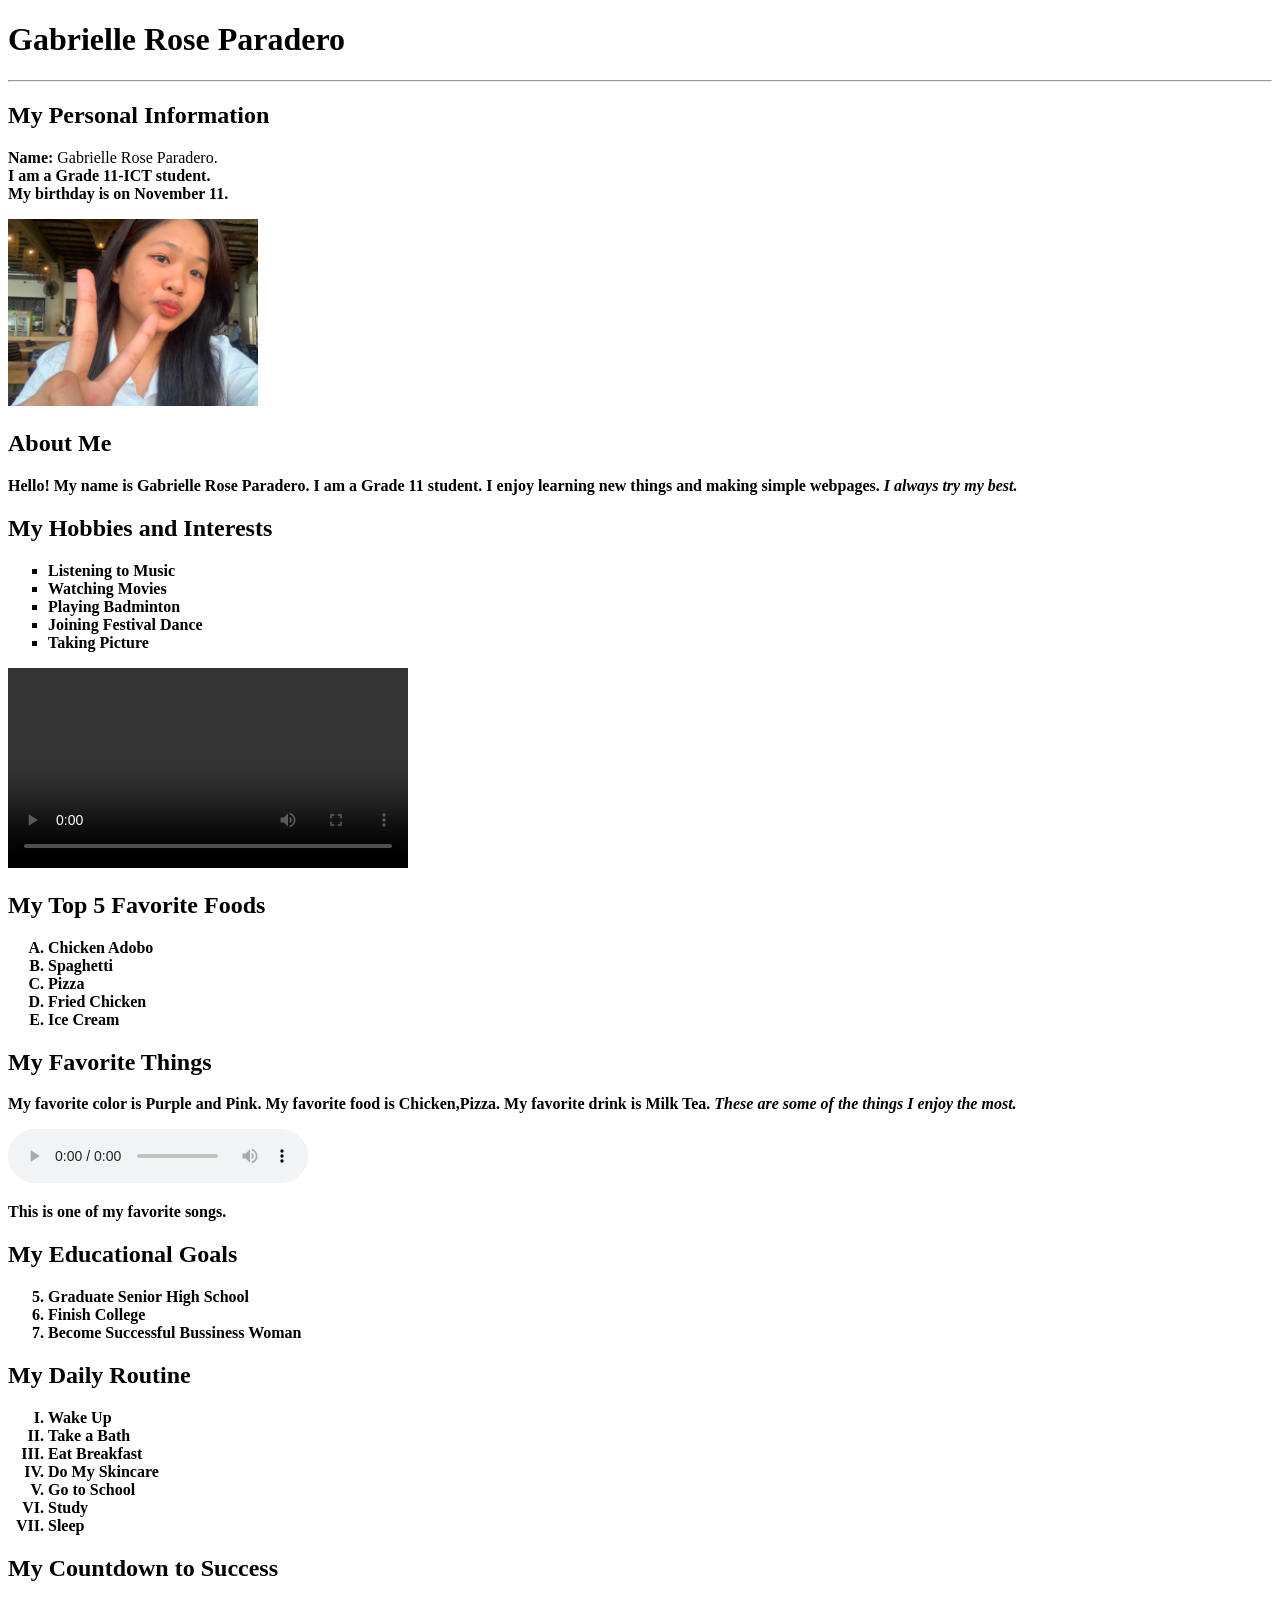
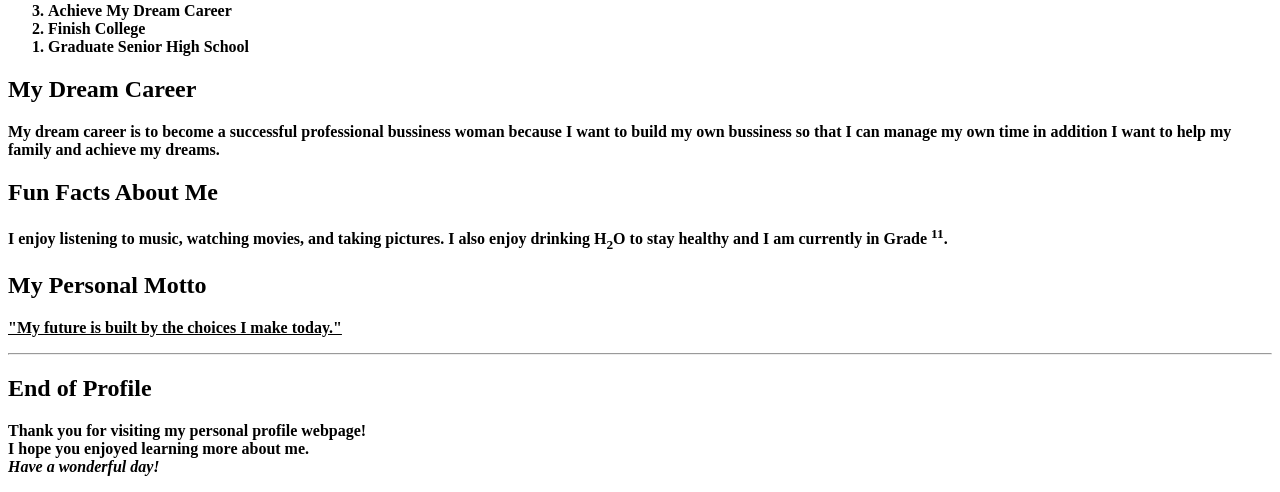
==== index.html @ d2788ed1 "Rename Paradero_Gabrielle_MultimediaProfile.html to index.html" ====
<!DOCTYPE html>
<html>
<head>
<title>My Personal Profile</title>
</head>

<body>

<h1>Gabrielle Rose Paradero</h1>

<hr>

<h2>My Personal Information</h2>

<p>
<b>Name:</b> Gabrielle Rose Paradero.<br>
<b>I am a Grade 11-ICT student.<br>
<b>My birthday is on November 11.</b><br>
</p>

<img src="profile.jpg" alt="My Profile Picture" width="250">

<h2>About Me</h2>

<p>
Hello! My name is <b>Gabrielle Rose Paradero</b>. I am a Grade 11 student. I enjoy learning new things and making simple webpages. <i>I always try my best.</i>
</p>

<h2>My Hobbies and Interests</h2>

<ul type="square">

<li>Listening to Music</li>

<li>Watching Movies</li>

<li>Playing Badminton</li>

<li>Joining Festival Dance</li>

<li>Taking Picture</li>

</ul>

<video width="400" controls>
    <source src="hobby.mp4" type="video/mp4">
</video>

<h2>My Top 5 Favorite Foods</h2>

<ol type="A">

<li>Chicken Adobo</li>

<li>Spaghetti</li>

<li>Pizza</li>

<li>Fried Chicken</li>

<li>Ice Cream</li>

</ol>

<h2>My Favorite Things</h2>

<p>
My favorite color is <b>Purple and Pink</b>. My favorite food is <b>Chicken,Pizza</b>. My favorite drink is <b>Milk Tea</b>. <i>These are some of the things I enjoy the most.</i>
</p>

<audio controls>
    <source src="favorite.mp3" type="audio/mpeg">
</audio>

<p>
This is one of my favorite songs.
</p>

<h2>My Educational Goals</h2>

<ol start="5">

<li>Graduate Senior High School</li>

<li>Finish College</li>

<li>Become Successful Bussiness Woman</li>

</ol>

<h2>My Daily Routine</h2>

<ol type="I">

<li>Wake Up</li>

<li>Take a Bath</li>

<li>Eat Breakfast</li>

<li>Do My Skincare</li>

<li>Go to School</li>

<li>Study</li>

<li>Sleep</li>

</ol>

<h2>My Countdown to Success</h2>

<ol reversed>

<li>Achieve My Dream Career</li>

<li>Finish College</li>

<li>Graduate Senior High School</li>

</ol>

<h2>My Dream Career</h2>

<p>
My dream career is to become a successful professional bussiness woman because I want to build my own bussiness so that I can manage my own time in addition I want to help my family and achieve my dreams.
</p>

<h2>Fun Facts About Me</h2>

<p>
I enjoy listening to music, watching movies, and taking pictures. I also enjoy drinking H<sub>2</sub>O to stay healthy and I am currently in Grade <sup>11</sup>.
</p>

<h2>My Personal Motto</h2>

<p>
<u>"My future is built by the choices I make today."</u>
</p>

</body>

<hr>

<h2>End of Profile</h2>

<p>
<b>Thank you for visiting my personal profile webpage!</b><br>
I hope you enjoyed learning more about me.<br>
<i>Have a wonderful day!</i>
</p>

</html>
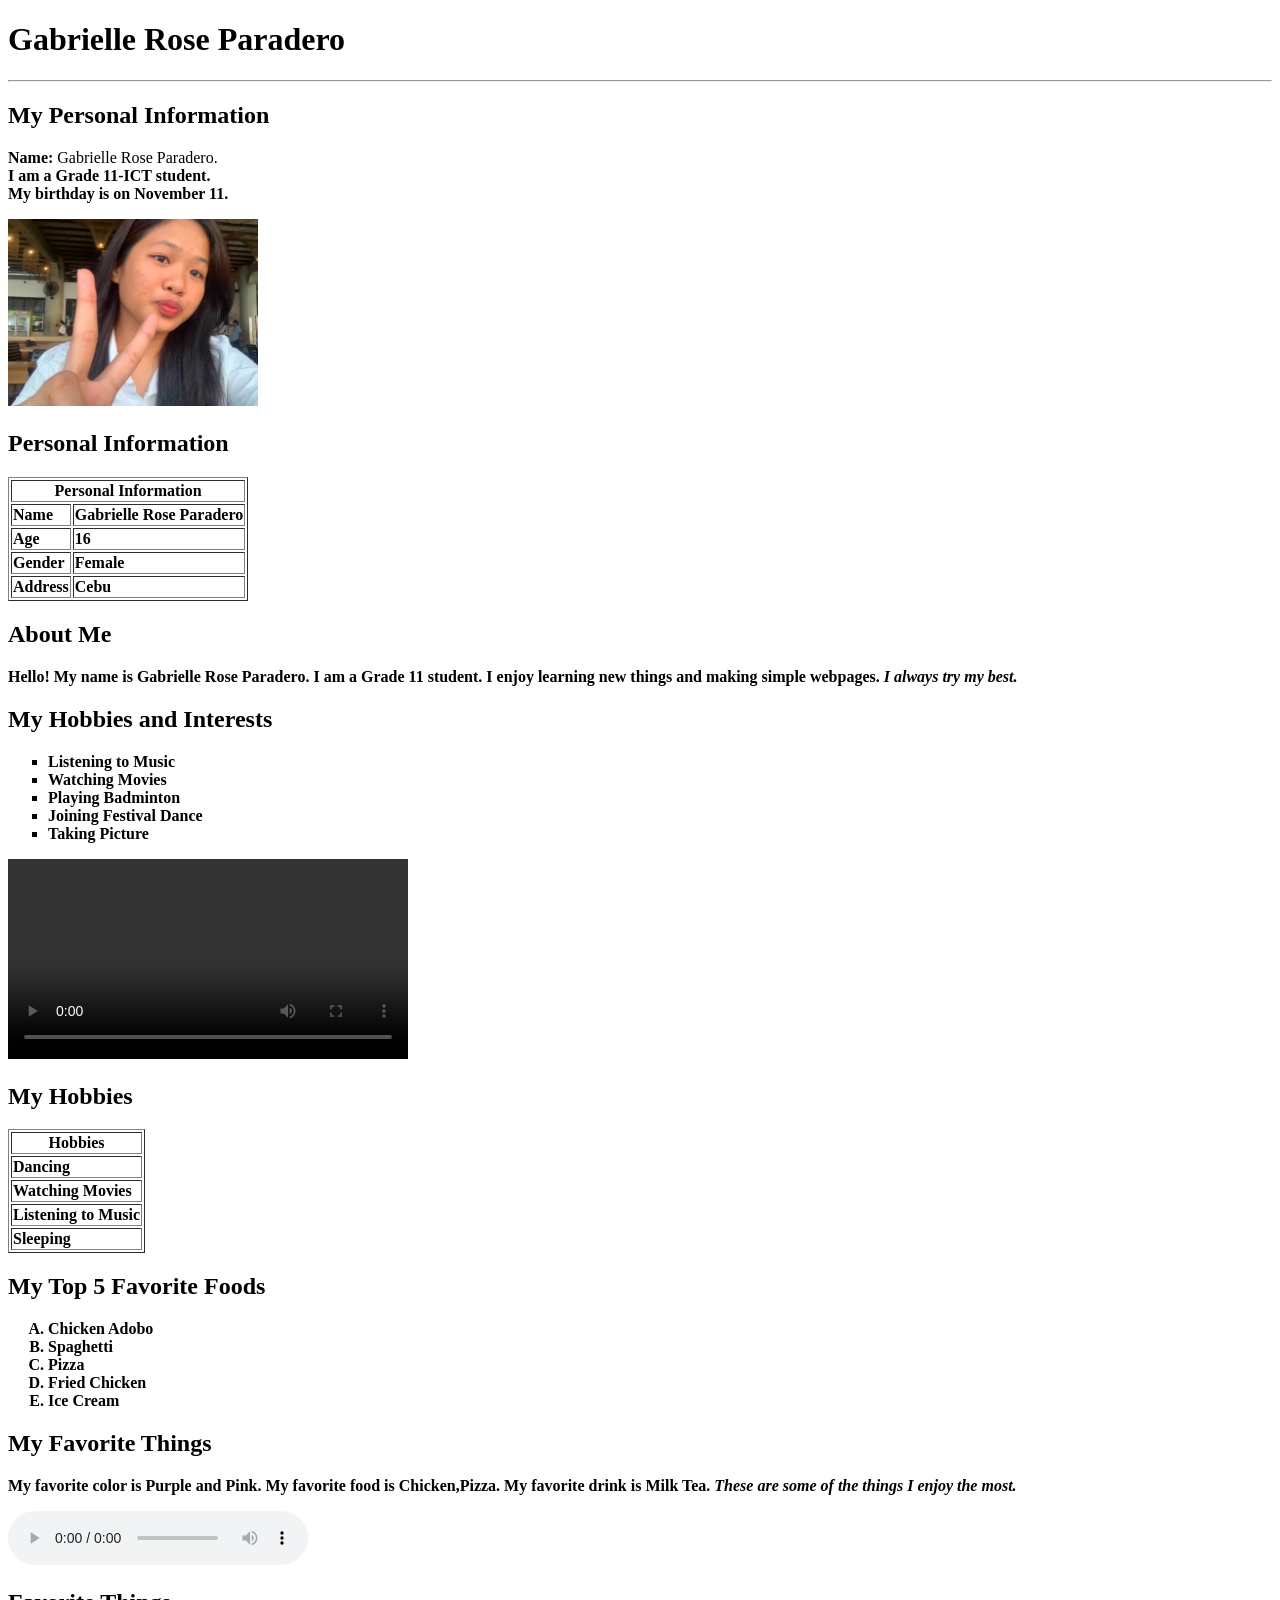
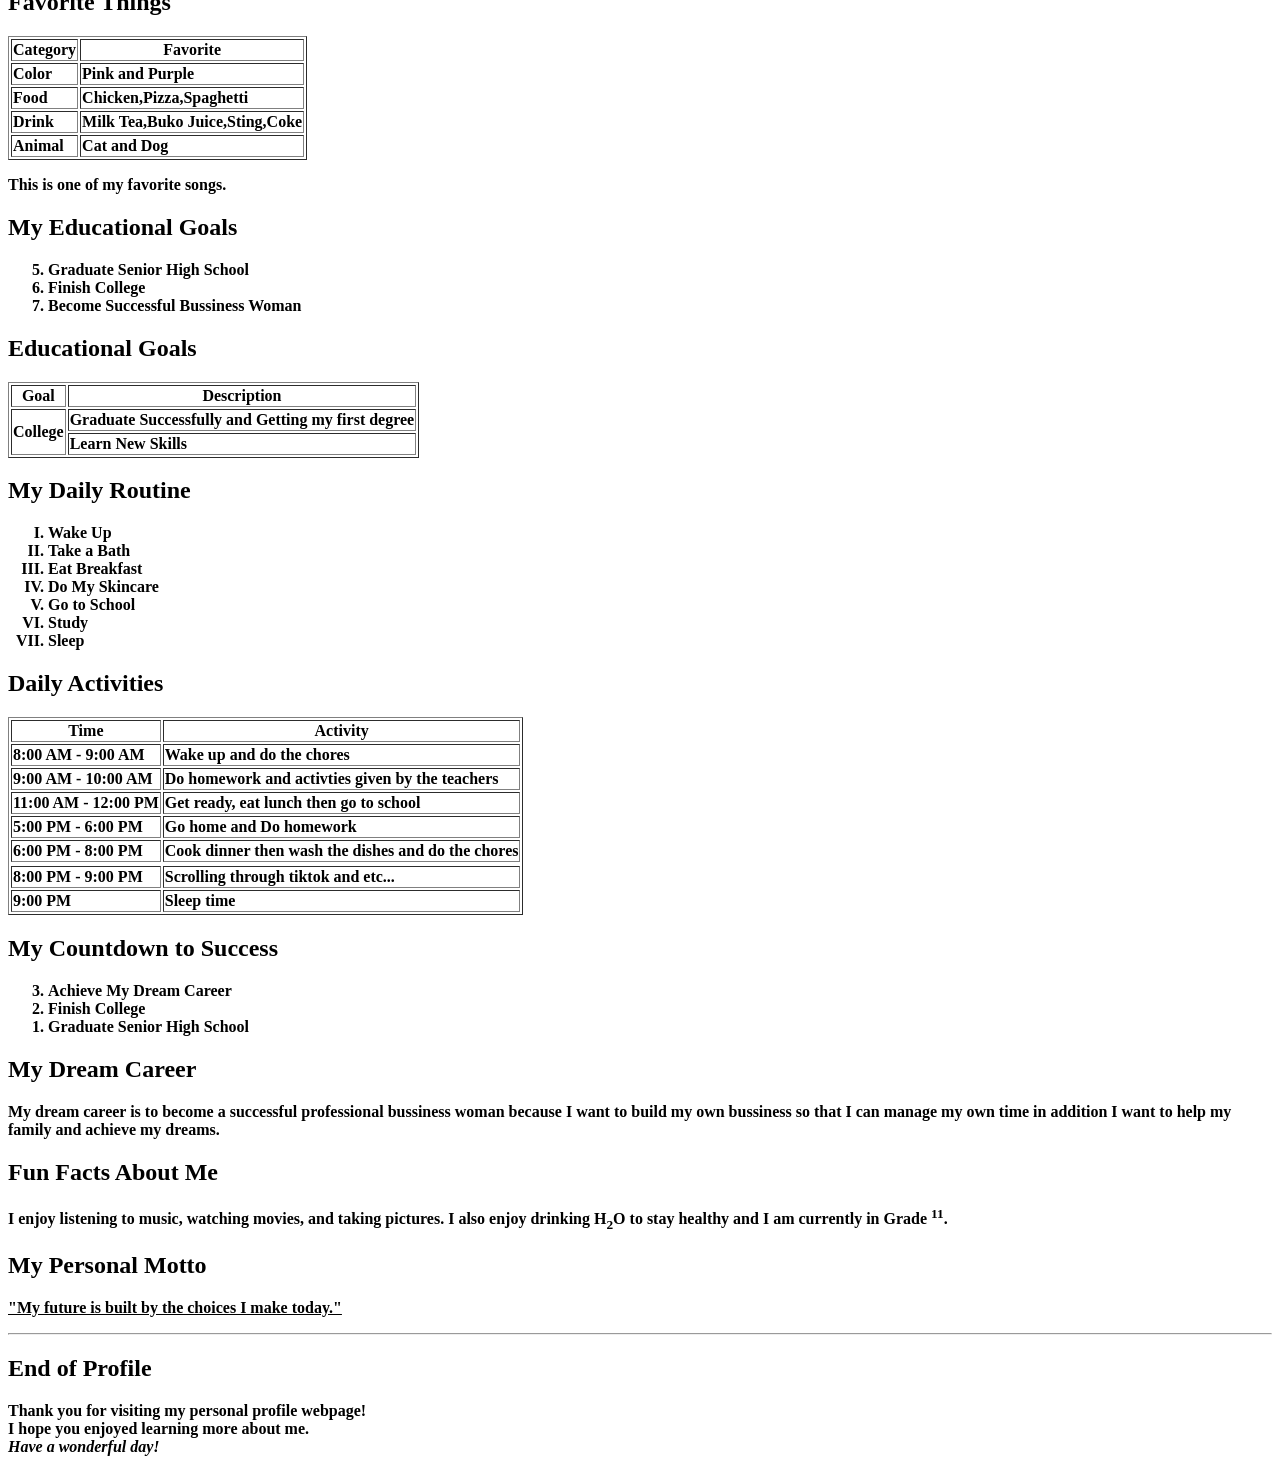
==== commit cafdf489: "Enhance personal profile layout and content Updated personal profile with additional information and" ====
--- a/index.html
+++ b/index.html
@@ -20,6 +20,35 @@
 
 <img src="profile.jpg" alt="My Profile Picture" width="250">
 
+<h2>Personal Information</h2>
+
+<table border="1">
+<tr>
+<th colspan="2">Personal Information</th>
+</tr>
+
+<tr>
+<td>Name</td>
+<td>Gabrielle Rose Paradero</td>
+</tr>
+
+<tr>
+<td>Age</td>
+<td>16</td>
+</tr>
+
+<tr>
+<td>Gender</td>
+<td>Female</td>
+</tr>
+
+<tr>
+<td>Address</td>
+<td>Cebu</td>
+</tr>
+
+</table>
+
 <h2>About Me</h2>
 
 <p>
@@ -46,6 +75,32 @@
     <source src="hobby.mp4" type="video/mp4">
 </video>
 
+<h2>My Hobbies</h2>
+
+<table border="1">
+
+<tr>
+<th>Hobbies</th>
+</tr>
+
+<tr>
+<td>Dancing</td>
+</tr>
+
+<tr>
+<td>Watching Movies</td>
+</tr>
+
+<tr>
+<td>Listening to Music</td>
+</tr>
+
+<tr>
+<td>Sleeping</td>
+</tr>
+
+</table>
+
 <h2>My Top 5 Favorite Foods</h2>
 
 <ol type="A">
@@ -72,6 +127,37 @@
     <source src="favorite.mp3" type="audio/mpeg">
 </audio>
 
+<h2>Favorite Things</h2>
+
+<table border="1">
+
+<tr>
+<th>Category</th>
+<th>Favorite</th>
+</tr>
+
+<tr>
+<td>Color</td>
+<td>Pink and Purple</td>
+</tr>
+
+<tr>
+<td>Food</td>
+<td>Chicken,Pizza,Spaghetti</td>
+</tr>
+
+<tr>
+<td>Drink</td>
+<td>Milk Tea,Buko Juice,Sting,Coke</td>
+</tr>
+
+<tr>
+<td>Animal</td>
+<td>Cat and Dog</td>
+</tr>
+
+</table>
+
 <p>
 This is one of my favorite songs.
 </p>
@@ -88,6 +174,26 @@
 
 </ol>
 
+<h2>Educational Goals</h2>
+
+<table border="1">
+
+<tr>
+<th>Goal</th>
+<th>Description</th>
+</tr>
+
+<tr>
+<td rowspan="2">College</td>
+<td>Graduate Successfully and Getting my first degree</td>
+</tr>
+
+<tr>
+<td>Learn New Skills</td>
+</tr>
+
+</table>
+
 <h2>My Daily Routine</h2>
 
 <ol type="I">
@@ -107,6 +213,52 @@
 <li>Sleep</li>
 
 </ol>
+
+<h2>Daily Activities</h2>
+
+<table border="1">
+
+<tr>
+<th>Time</th>
+<th>Activity</th>
+</tr>
+
+<tr>
+<td>8:00 AM - 9:00 AM</td>
+<td>Wake up and do the chores</td>
+</tr>
+
+<tr>
+<td>9:00 AM - 10:00 AM</td>
+<td>Do homework and activties given by the teachers</td>
+</tr>
+
+<tr>
+<td>11:00 AM - 12:00 PM</td>
+<td>Get ready, eat lunch then go to school</td>
+</tr>
+
+<tr>
+<td>5:00 PM - 6:00 PM</td>
+<td>Go home and Do homework</td>
+</tr>
+
+<tr>
+<td>6:00 PM - 8:00 PM</td>
+<td>Cook dinner then wash the dishes and do the chores</td>
+<tr>
+
+<tr>
+<td>8:00 PM - 9:00 PM</td>
+<td>Scrolling through tiktok and etc...</td>
+</tr>
+
+<tr>
+<td>9:00 PM</td>
+<td>Sleep time</td>
+</tr>
+
+</table>
 
 <h2>My Countdown to Success</h2>
 
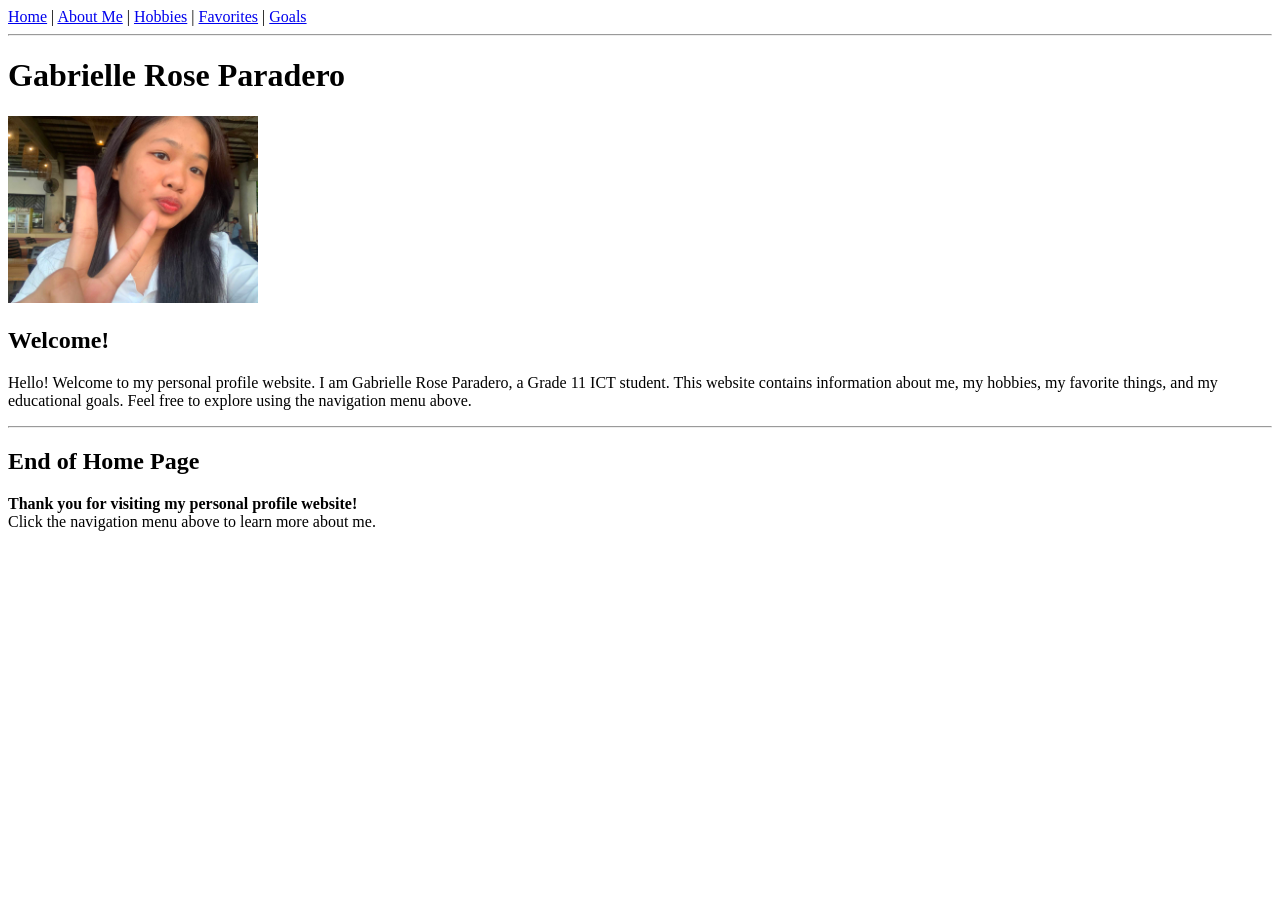
==== commit 6cc4fd08: "Add files via upload Updated profile website with links and frames" ====
--- a/index.html
+++ b/index.html
@@ -1,305 +1,43 @@
 <!DOCTYPE html>
 <html>
 <head>
-<title>My Personal Profile</title>
+    <title>My Personal Profile - Home</title>
 </head>
 
 <body>
 
-<h1>Gabrielle Rose Paradero</h1>
+<nav>
+    <a href="index.html">Home</a> |
+    <a href="about.html">About Me</a> |
+    <a href="hobbies.html">Hobbies</a> |
+    <a href="favorites.html">Favorites</a> |
+    <a href="goals.html">Goals</a>
+</nav>
 
 <hr>
 
-<h2>My Personal Information</h2>
-
-<p>
-<b>Name:</b> Gabrielle Rose Paradero.<br>
-<b>I am a Grade 11-ICT student.<br>
-<b>My birthday is on November 11.</b><br>
-</p>
+<h1>Gabrielle Rose Paradero</h1>
 
 <img src="profile.jpg" alt="My Profile Picture" width="250">
 
-<h2>Personal Information</h2>
-
-<table border="1">
-<tr>
-<th colspan="2">Personal Information</th>
-</tr>
-
-<tr>
-<td>Name</td>
-<td>Gabrielle Rose Paradero</td>
-</tr>
-
-<tr>
-<td>Age</td>
-<td>16</td>
-</tr>
-
-<tr>
-<td>Gender</td>
-<td>Female</td>
-</tr>
-
-<tr>
-<td>Address</td>
-<td>Cebu</td>
-</tr>
-
-</table>
-
-<h2>About Me</h2>
+<h2>Welcome!</h2>
 
 <p>
-Hello! My name is <b>Gabrielle Rose Paradero</b>. I am a Grade 11 student. I enjoy learning new things and making simple webpages. <i>I always try my best.</i>
+Hello! Welcome to my personal profile website.
+I am Gabrielle Rose Paradero, a Grade 11 ICT student.
+This website contains information about me, my hobbies,
+my favorite things, and my educational goals.
+Feel free to explore using the navigation menu above.
 </p>
 
-<h2>My Hobbies and Interests</h2>
+<hr>
 
-<ul type="square">
-
-<li>Listening to Music</li>
-
-<li>Watching Movies</li>
-
-<li>Playing Badminton</li>
-
-<li>Joining Festival Dance</li>
-
-<li>Taking Picture</li>
-
-</ul>
-
-<video width="400" controls>
-    <source src="hobby.mp4" type="video/mp4">
-</video>
-
-<h2>My Hobbies</h2>
-
-<table border="1">
-
-<tr>
-<th>Hobbies</th>
-</tr>
-
-<tr>
-<td>Dancing</td>
-</tr>
-
-<tr>
-<td>Watching Movies</td>
-</tr>
-
-<tr>
-<td>Listening to Music</td>
-</tr>
-
-<tr>
-<td>Sleeping</td>
-</tr>
-
-</table>
-
-<h2>My Top 5 Favorite Foods</h2>
-
-<ol type="A">
-
-<li>Chicken Adobo</li>
-
-<li>Spaghetti</li>
-
-<li>Pizza</li>
-
-<li>Fried Chicken</li>
-
-<li>Ice Cream</li>
-
-</ol>
-
-<h2>My Favorite Things</h2>
+<h2>End of Home Page</h2>
 
 <p>
-My favorite color is <b>Purple and Pink</b>. My favorite food is <b>Chicken,Pizza</b>. My favorite drink is <b>Milk Tea</b>. <i>These are some of the things I enjoy the most.</i>
-</p>
-
-<audio controls>
-    <source src="favorite.mp3" type="audio/mpeg">
-</audio>
-
-<h2>Favorite Things</h2>
-
-<table border="1">
-
-<tr>
-<th>Category</th>
-<th>Favorite</th>
-</tr>
-
-<tr>
-<td>Color</td>
-<td>Pink and Purple</td>
-</tr>
-
-<tr>
-<td>Food</td>
-<td>Chicken,Pizza,Spaghetti</td>
-</tr>
-
-<tr>
-<td>Drink</td>
-<td>Milk Tea,Buko Juice,Sting,Coke</td>
-</tr>
-
-<tr>
-<td>Animal</td>
-<td>Cat and Dog</td>
-</tr>
-
-</table>
-
-<p>
-This is one of my favorite songs.
-</p>
-
-<h2>My Educational Goals</h2>
-
-<ol start="5">
-
-<li>Graduate Senior High School</li>
-
-<li>Finish College</li>
-
-<li>Become Successful Bussiness Woman</li>
-
-</ol>
-
-<h2>Educational Goals</h2>
-
-<table border="1">
-
-<tr>
-<th>Goal</th>
-<th>Description</th>
-</tr>
-
-<tr>
-<td rowspan="2">College</td>
-<td>Graduate Successfully and Getting my first degree</td>
-</tr>
-
-<tr>
-<td>Learn New Skills</td>
-</tr>
-
-</table>
-
-<h2>My Daily Routine</h2>
-
-<ol type="I">
-
-<li>Wake Up</li>
-
-<li>Take a Bath</li>
-
-<li>Eat Breakfast</li>
-
-<li>Do My Skincare</li>
-
-<li>Go to School</li>
-
-<li>Study</li>
-
-<li>Sleep</li>
-
-</ol>
-
-<h2>Daily Activities</h2>
-
-<table border="1">
-
-<tr>
-<th>Time</th>
-<th>Activity</th>
-</tr>
-
-<tr>
-<td>8:00 AM - 9:00 AM</td>
-<td>Wake up and do the chores</td>
-</tr>
-
-<tr>
-<td>9:00 AM - 10:00 AM</td>
-<td>Do homework and activties given by the teachers</td>
-</tr>
-
-<tr>
-<td>11:00 AM - 12:00 PM</td>
-<td>Get ready, eat lunch then go to school</td>
-</tr>
-
-<tr>
-<td>5:00 PM - 6:00 PM</td>
-<td>Go home and Do homework</td>
-</tr>
-
-<tr>
-<td>6:00 PM - 8:00 PM</td>
-<td>Cook dinner then wash the dishes and do the chores</td>
-<tr>
-
-<tr>
-<td>8:00 PM - 9:00 PM</td>
-<td>Scrolling through tiktok and etc...</td>
-</tr>
-
-<tr>
-<td>9:00 PM</td>
-<td>Sleep time</td>
-</tr>
-
-</table>
-
-<h2>My Countdown to Success</h2>
-
-<ol reversed>
-
-<li>Achieve My Dream Career</li>
-
-<li>Finish College</li>
-
-<li>Graduate Senior High School</li>
-
-</ol>
-
-<h2>My Dream Career</h2>
-
-<p>
-My dream career is to become a successful professional bussiness woman because I want to build my own bussiness so that I can manage my own time in addition I want to help my family and achieve my dreams.
-</p>
-
-<h2>Fun Facts About Me</h2>
-
-<p>
-I enjoy listening to music, watching movies, and taking pictures. I also enjoy drinking H<sub>2</sub>O to stay healthy and I am currently in Grade <sup>11</sup>.
-</p>
-
-<h2>My Personal Motto</h2>
-
-<p>
-<u>"My future is built by the choices I make today."</u>
+<b>Thank you for visiting my personal profile website!</b><br>
+Click the navigation menu above to learn more about me.
 </p>
 
 </body>
-
-<hr>
-
-<h2>End of Profile</h2>
-
-<p>
-<b>Thank you for visiting my personal profile webpage!</b><br>
-I hope you enjoyed learning more about me.<br>
-<i>Have a wonderful day!</i>
-</p>
-
-</html>
+</html>
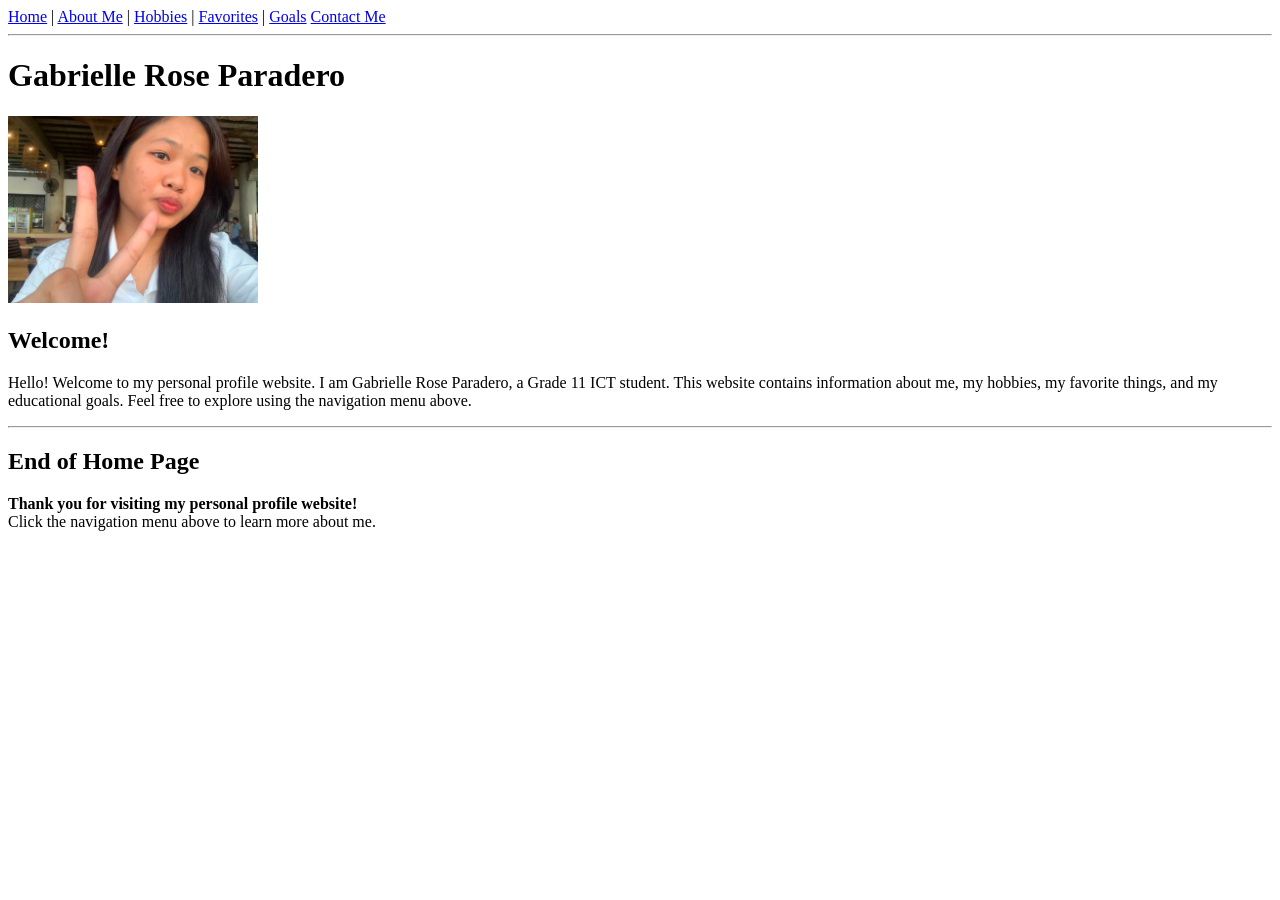
==== commit 3fd46799: "Update navigation menu to include 'Contact Me' Added a 'Contact Me' link to the navigation menu." ====
--- a/index.html
+++ b/index.html
@@ -12,6 +12,7 @@
     <a href="hobbies.html">Hobbies</a> |
     <a href="favorites.html">Favorites</a> |
     <a href="goals.html">Goals</a>
+    <a href="contact.html">Contact Me</a>
 </nav>
 
 <hr>
@@ -40,4 +41,4 @@
 </p>
 
 </body>
-</html>+</html>
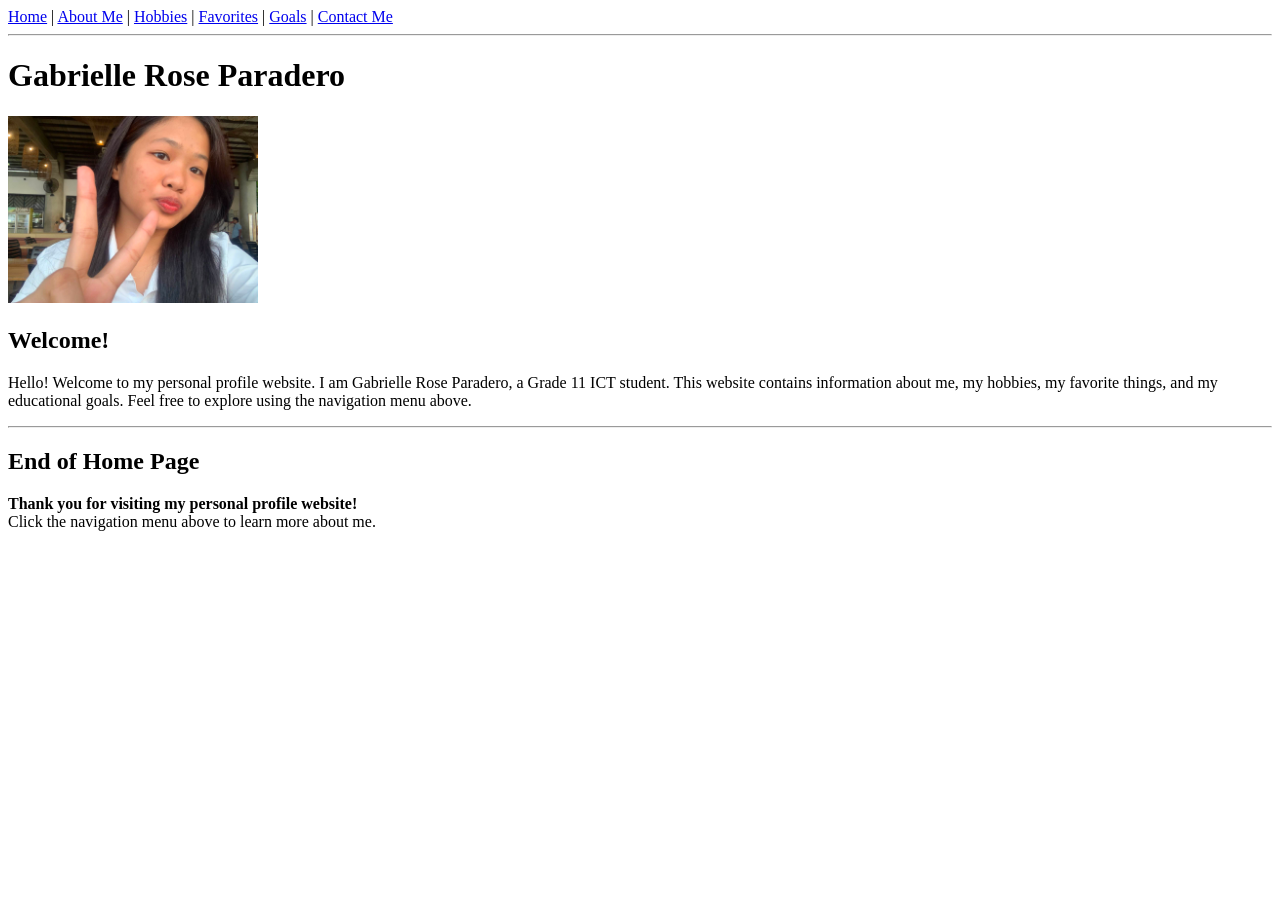
==== commit abb15b3d: "Fix HTML formatting and structure" ====
--- a/index.html
+++ b/index.html
@@ -11,7 +11,7 @@
     <a href="about.html">About Me</a> |
     <a href="hobbies.html">Hobbies</a> |
     <a href="favorites.html">Favorites</a> |
-    <a href="goals.html">Goals</a>
+    <a href="goals.html">Goals</a> |
     <a href="contact.html">Contact Me</a>
 </nav>
 
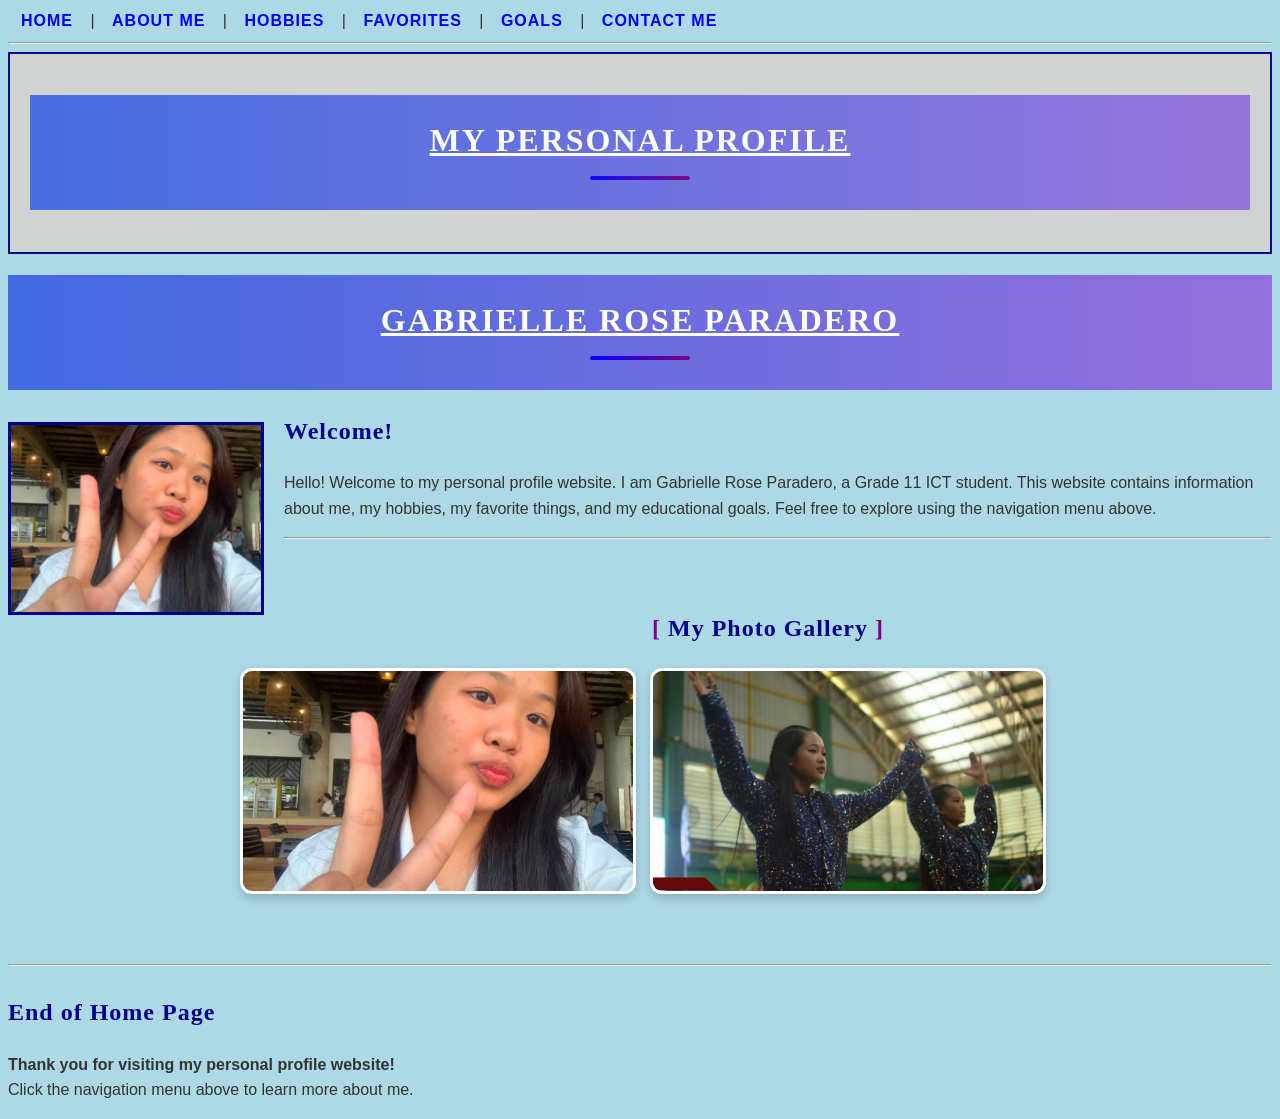
==== commit 269f220d: "Add files via upload" ====
--- a/index.html
+++ b/index.html
@@ -2,24 +2,29 @@
 <html>
 <head>
     <title>My Personal Profile - Home</title>
+    <link rel="stylesheet" href="style.css">
 </head>
 
 <body>
 
 <nav>
-    <a href="index.html">Home</a> |
-    <a href="about.html">About Me</a> |
-    <a href="hobbies.html">Hobbies</a> |
-    <a href="favorites.html">Favorites</a> |
-    <a href="goals.html">Goals</a> |
-    <a href="contact.html">Contact Me</a>
+    <a class="nav-link" href="index.html">Home</a> |
+    <a class="nav-link" href="about.html">About Me</a> |
+    <a class="nav-link" href="hobbies.html">Hobbies</a> |
+    <a class="nav-link" href="favorites.html">Favorites</a> |
+    <a class="nav-link" href="goals.html">Goals</a> |
+    <a class="nav-link" href="contact.html">Contact Me</a>
 </nav>
 
 <hr>
 
+<header id="main-header">
+    <h1>My Personal Profile</h1>
+</header>
+
 <h1>Gabrielle Rose Paradero</h1>
 
-<img src="profile.jpg" alt="My Profile Picture" width="250">
+<img src="profile.jpg" alt="My Profile Picture" width="250" class="profile-image">
 
 <h2>Welcome!</h2>
 
@@ -31,7 +36,21 @@
 Feel free to explore using the navigation menu above.
 </p>
 
+
 <hr>
+
+<section id="gallery">
+    <h2>My Photo Gallery</h2>
+
+    <div class="gallery">
+        <img src="profile.jpg" alt="My Profile Picture">
+        <img src="dance.jpg" alt="My Dancing Hobby">
+    </div>
+</section>
+
+<hr>
+
+<div class="clear-section"></div>
 
 <h2>End of Home Page</h2>
 
@@ -41,4 +60,4 @@
 </p>
 
 </body>
-</html>
+</html>
--- a/style.css
+++ b/style.css
@@ -0,0 +1,367 @@
+body {
+
+    color: #333333;
+
+    background-color: lightblue;
+
+    font-family: Arial, sans-serif;
+
+    font-size: 16px;
+
+    line-height: 1.6;
+
+}
+
+
+/* Main Heading */
+
+h1 {
+
+    text-align: center;
+
+    text-transform: uppercase;
+
+    text-decoration: underline;
+
+    letter-spacing: 2px;
+
+    font-family: Georgia, serif;
+
+    font-size: 32px;
+
+    font-weight: bold;
+
+    color: white;
+
+    background: linear-gradient(to right, #4169e1, #9370db);
+
+    padding: 20px;
+
+}
+
+
+/* Other Headings */
+
+h2 {
+
+    color: darkblue;
+
+    font-family: Georgia, serif;
+
+    font-size: 24px;
+
+    font-weight: bold;
+
+    letter-spacing: 1px;
+
+}
+
+
+/* Profile Information */
+
+.profile-info {
+    color: darkgreen;
+    font-family: Arial, sans-serif;
+    font-size: 16px;
+    line-height: 1.8;
+    letter-spacing: 0.5px;
+    background-color: white;
+
+    /* CSS Box Model */
+    width: 80%;
+    height: auto;
+    padding: 15px;
+    border: 2px solid darkgreen;
+    margin: 20px auto;
+
+    opacity: 0.95;
+}
+
+
+/* Navigation */
+
+.nav-link {
+
+    color: white;
+
+    font-family: Arial, sans-serif;
+
+    font-size: 16px;
+
+    font-weight: bold;
+
+    text-decoration: none;
+
+    text-transform: uppercase;
+
+    letter-spacing: 1px;
+
+}
+
+
+/* Section Titles */
+
+.section-title {
+
+    color: purple;
+
+    font-family: Georgia, serif;
+
+    font-size: 24px;
+
+    font-weight: bold;
+
+    text-transform: capitalize;
+
+}
+
+
+/* Form Labels */
+
+.form-label {
+
+    font-family: Arial, sans-serif;
+
+    font-size: 16px;
+
+    font-weight: bold;
+
+}
+
+
+/* Form Inputs */
+
+.form-input {
+
+    color: blue;
+
+    font-family: Arial, sans-serif;
+
+    font-size: 15px;
+
+}
+
+
+/* Buttons */
+
+.btn {
+
+    font-family: Arial, sans-serif;
+
+    font-size: 16px;
+
+    font-weight: bold;
+
+}
+
+
+/* Primary Button */
+
+.primary {
+
+    color: white;
+
+    background-color: darkblue;
+
+}
+
+
+/* Main Header */
+
+#main-header {
+    position: relative;
+    z-index: 10;
+    text-align: center;
+    background-color: lightgray;
+    padding: 20px;
+    border: 2px solid darkblue;
+    margin-bottom: 20px;
+    opacity: 0.95;
+}
+
+
+/* Contact Section */
+
+#contact-section {
+
+    text-align: center;
+
+    text-transform: uppercase;
+
+    letter-spacing: 2px;
+
+    color: darkblue;
+
+    background: linear-gradient(to right, lightyellow, lavender);
+
+    padding: 15px;
+
+}
+
+/* Contact Form */
+
+form {
+    background: linear-gradient(to bottom, white, lavender);
+    color: #333333;
+    font-family: Arial, sans-serif;
+    font-size: 16px;
+    line-height: 1.6;
+    padding: 20px;
+    opacity: 0.95;
+}
+
+ /* Updated for CSS Lesson 2.1 */
+ 
+ /* CSS Lists */
+
+ul {
+    list-style-type: square;
+    padding-left: 30px;
+}
+
+ol {
+    list-style-type: upper-alpha;
+    padding-left: 30px;
+}
+
+/* CSS Links */
+
+.nav-link {
+    padding: 8px;
+    margin: 5px;
+    text-decoration: none;
+}
+
+.nav-link:link {
+    color: blue;
+}
+
+.nav-link:visited {
+    color: purple;
+}
+
+.nav-link:hover {
+    color: red;
+    text-decoration: underline;
+}
+
+.nav-link:active {
+    color: green;
+}
+
+.profile-image {
+    position: relative;
+    z-index: 2;
+    float: left;
+    margin: 10px 20px 10px 0;
+    border: 3px solid darkblue;
+}
+
+/* Clear Float */
+
+.clear-section {
+    clear: both;
+}
+
+
+/* MY PHOTO GALLERY */
+
+#gallery {
+    margin: 30px auto;
+    padding: 20px;
+    text-align: center;
+}
+
+.gallery {
+    display: grid;
+    grid-template-columns: repeat(2, 1fr);
+    gap: 20px;
+    max-width: 800px;
+    margin: 20px auto;
+}
+
+.gallery img {
+    width: 100%;
+    height: 220px;
+    object-fit: cover;
+    border-radius: 12px;
+    border: 3px solid white;
+    box-shadow: 0 4px 10px rgba(0, 0, 0, 0.2);
+}
+
+
+/* PICTURE HOVER EFFECT */
+
+.gallery img {
+    transition: transform 0.3s ease, box-shadow 0.3s ease;
+}
+
+.gallery img:hover {
+    transform: scale(1.05);
+    box-shadow: 0 8px 18px rgba(0, 0, 0, 0.3);
+}
+
+
+/* NAVIGATION LINK EFFECTS */
+
+.nav-link:hover {
+    color: purple;
+    text-decoration: underline;
+}
+
+.nav-link:active {
+    color: red;
+}
+
+.nav-link:visited {
+    color: darkgreen;
+}
+
+
+/* CONTACT FORM FOCUS EFFECT */
+
+input:focus,
+textarea:focus {
+    outline: 2px solid royalblue;
+    border-color: royalblue;
+    background-color: #f0f8ff;
+}
+
+
+/* BUTTON HOVER AND CLICK EFFECTS */
+
+button:hover,
+input[type="submit"]:hover {
+    opacity: 0.8;
+    cursor: pointer;
+}
+
+button:active,
+input[type="submit"]:active {
+    transform: scale(0.98);
+}
+
+
+
+#gallery h2::before {
+    content: "[ ";
+    color: purple;
+    font-weight: bold;
+}
+
+#gallery h2::after {
+    content: " ]";
+    color: purple;
+    font-weight: bold;
+} 
+
+/* Add a decorative line under h1 headings */
+h1::after {
+    content: "";
+    display: block;
+    width: 100px;
+    height: 4px;
+    background: linear-gradient(to right, blue, purple);
+    margin: 10px auto;
+    border-radius: 5px;
+}
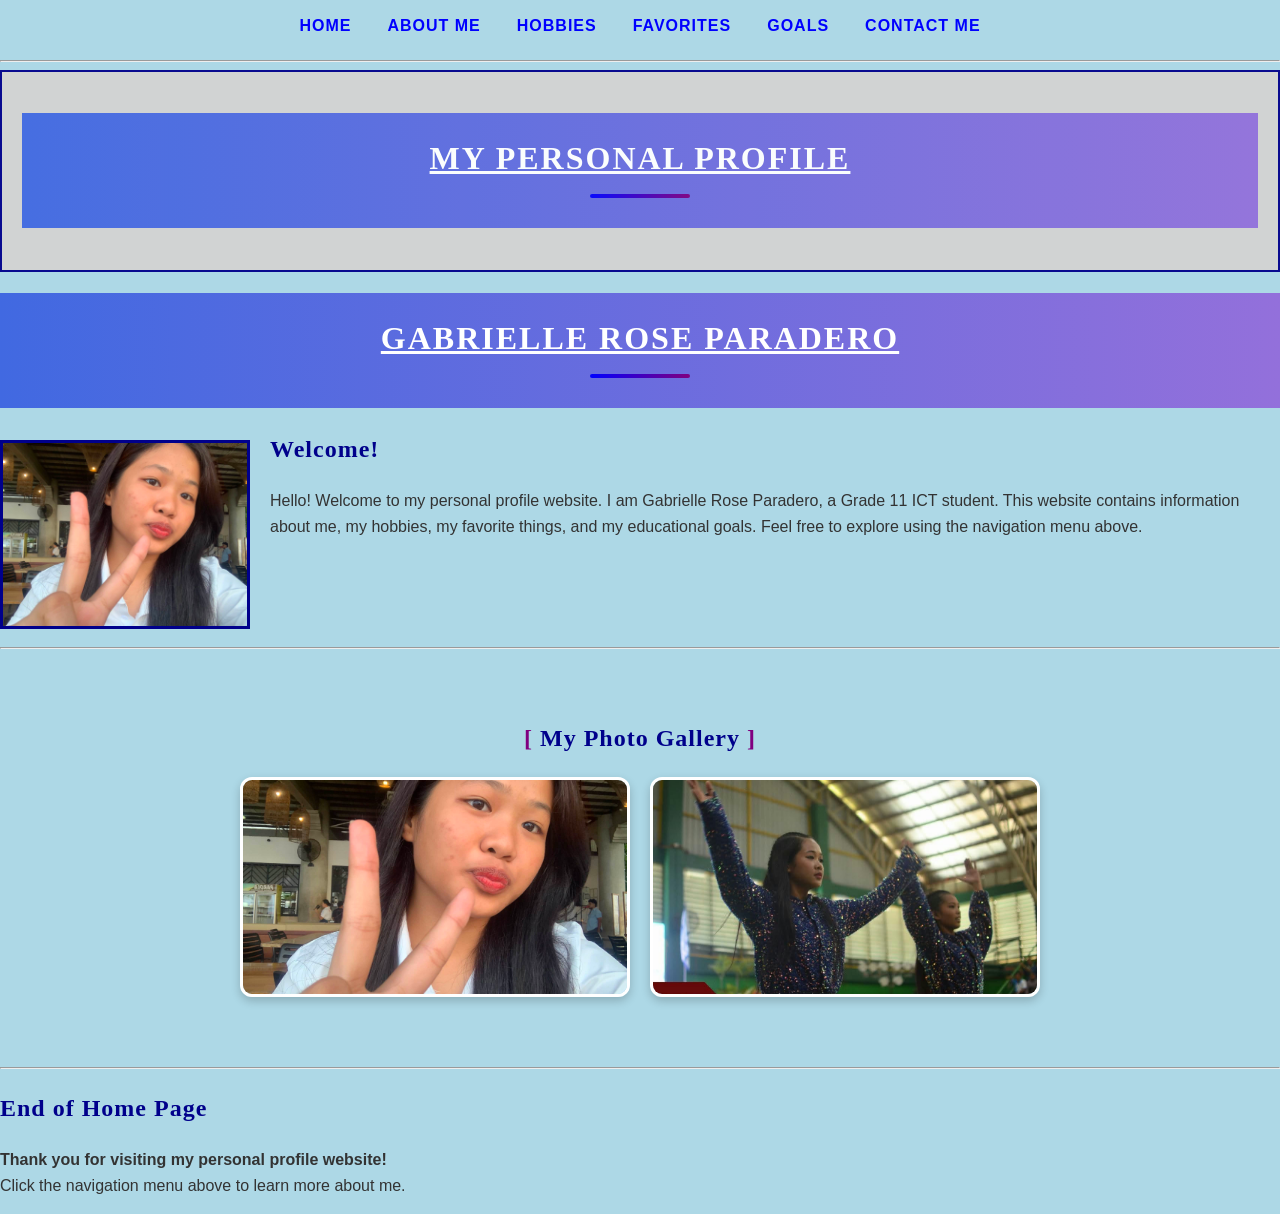
==== commit ec978c53: "Add files via upload Updated personal profile website with responsive design and working contact for" ====
--- a/index.html
+++ b/index.html
@@ -1,63 +1,96 @@
+
 <!DOCTYPE html>
-<html>
+<html lang="en">
+
 <head>
+    <meta charset="UTF-8">
+
+    <!-- Responsive Web Design -->
+    <meta name="viewport" content="width=device-width, initial-scale=1.0">
+
     <title>My Personal Profile - Home</title>
+
+    <!-- External CSS -->
     <link rel="stylesheet" href="style.css">
 </head>
 
 <body>
 
-<nav>
-    <a class="nav-link" href="index.html">Home</a> |
-    <a class="nav-link" href="about.html">About Me</a> |
-    <a class="nav-link" href="hobbies.html">Hobbies</a> |
-    <a class="nav-link" href="favorites.html">Favorites</a> |
-    <a class="nav-link" href="goals.html">Goals</a> |
-    <a class="nav-link" href="contact.html">Contact Me</a>
-</nav>
+    <!-- Navigation Menu -->
+    <nav>
+        <a class="nav-link" href="index.html">Home</a>
+        <a class="nav-link" href="about.html">About Me</a>
+        <a class="nav-link" href="hobbies.html">Hobbies</a>
+        <a class="nav-link" href="favorites.html">Favorites</a>
+        <a class="nav-link" href="goals.html">Goals</a>
+        <a class="nav-link" href="contact.html">Contact Me</a>
+    </nav>
 
-<hr>
+    <hr>
 
-<header id="main-header">
-    <h1>My Personal Profile</h1>
-</header>
+    <!-- Main Header -->
+    <header id="main-header">
+        <h1>My Personal Profile</h1>
+    </header>
 
-<h1>Gabrielle Rose Paradero</h1>
+    <!-- Profile Name -->
+    <h1>Gabrielle Rose Paradero</h1>
 
-<img src="profile.jpg" alt="My Profile Picture" width="250" class="profile-image">
+    <!-- Profile Picture -->
+    <img
+        src="profile.jpg"
+        alt="My Profile Picture"
+        class="profile-image"
+        width="250"
+    >
 
-<h2>Welcome!</h2>
+    <!-- Welcome Section -->
+    <section>
+        <h2>Welcome!</h2>
 
-<p>
-Hello! Welcome to my personal profile website.
-I am Gabrielle Rose Paradero, a Grade 11 ICT student.
-This website contains information about me, my hobbies,
-my favorite things, and my educational goals.
-Feel free to explore using the navigation menu above.
-</p>
+        <p>
+            Hello! Welcome to my personal profile website.
+            I am Gabrielle Rose Paradero, a Grade 11 ICT student.
+            This website contains information about me, my hobbies,
+            my favorite things, and my educational goals.
+            Feel free to explore using the navigation menu above.
+        </p>
+    </section>
 
+    <!-- Clear Float -->
+    <div class="clear-section"></div>
 
-<hr>
+    <hr>
 
-<section id="gallery">
-    <h2>My Photo Gallery</h2>
+    <!-- Photo Gallery -->
+    <section id="gallery">
 
-    <div class="gallery">
-        <img src="profile.jpg" alt="My Profile Picture">
-        <img src="dance.jpg" alt="My Dancing Hobby">
-    </div>
-</section>
+        <h2>My Photo Gallery</h2>
 
-<hr>
+        <div class="gallery">
 
-<div class="clear-section"></div>
+            <img src="profile.jpg" alt="My Profile Picture">
 
-<h2>End of Home Page</h2>
+            <img src="dance.jpg" alt="My Dancing Hobby">
 
-<p>
-<b>Thank you for visiting my personal profile website!</b><br>
-Click the navigation menu above to learn more about me.
-</p>
+        </div>
+
+    </section>
+
+    <hr>
+
+    <!-- End of Home Page -->
+    <section class="clear-section">
+
+        <h2>End of Home Page</h2>
+
+        <p>
+            <b>Thank you for visiting my personal profile website!</b>
+            <br>
+            Click the navigation menu above to learn more about me.
+        </p>
+
+    </section>
 
 </body>
-</html>+</html>
--- a/style.css
+++ b/style.css
@@ -1,63 +1,61 @@
+/* 1. GENERAL SETTINGS */
+
+* {
+    box-sizing: border-box;
+}
+
 body {
-
     color: #333333;
-
     background-color: lightblue;
-
-    font-family: Arial, sans-serif;
-
-    font-size: 16px;
-
+    font-family: Arial, sans-serif;
+    font-size: 16px;
     line-height: 1.6;
-
-}
-
-
-/* Main Heading */
+    margin: 0;
+    width: 100%;
+    overflow-x: hidden;
+}
+
+
+/* 2. MAIN HEADING */
 
 h1 {
-
     text-align: center;
-
     text-transform: uppercase;
-
     text-decoration: underline;
-
     letter-spacing: 2px;
-
     font-family: Georgia, serif;
-
     font-size: 32px;
-
-    font-weight: bold;
-
+    font-weight: bold;
     color: white;
-
     background: linear-gradient(to right, #4169e1, #9370db);
-
     padding: 20px;
-
-}
-
-
-/* Other Headings */
+}
+
+/* Decorative line under h1 */
+
+h1::after {
+    content: "";
+    display: block;
+    width: 100px;
+    height: 4px;
+    background: linear-gradient(to right, blue, purple);
+    margin: 10px auto;
+    border-radius: 5px;
+}
+
+
+/* 3. OTHER HEADINGS */
 
 h2 {
-
     color: darkblue;
-
     font-family: Georgia, serif;
-
     font-size: 24px;
-
-    font-weight: bold;
-
+    font-weight: bold;
     letter-spacing: 1px;
-
-}
-
-
-/* Profile Information */
+}
+
+
+/* 4. PROFILE INFORMATION */
 
 .profile-info {
     color: darkgreen;
@@ -67,8 +65,8 @@
     letter-spacing: 0.5px;
     background-color: white;
 
-    /* CSS Box Model */
     width: 80%;
+    max-width: 100%;
     height: auto;
     padding: 15px;
     border: 2px solid darkgreen;
@@ -78,95 +76,92 @@
 }
 
 
-/* Navigation */
+/* 5. NAVIGATION */
+
+nav {
+    display: flex;
+    flex-wrap: wrap;
+    justify-content: center;
+    gap: 10px;
+}
 
 .nav-link {
-
+    color: blue;
+    font-family: Arial, sans-serif;
+    font-size: 16px;
+    font-weight: bold;
+    text-decoration: none;
+    text-transform: uppercase;
+    letter-spacing: 1px;
+    padding: 8px;
+    margin: 5px;
+}
+
+/* Navigation hover effects */
+
+.nav-link:link {
+    color: blue;
+}
+
+.nav-link:visited {
+    color: darkgreen;
+}
+
+.nav-link:hover {
+    color: purple;
+    text-decoration: underline;
+}
+
+.nav-link:active {
+    color: red;
+}
+
+
+/* 6. SECTION TITLES */
+
+.section-title {
+    color: purple;
+    font-family: Georgia, serif;
+    font-size: 24px;
+    font-weight: bold;
+    text-transform: capitalize;
+}
+
+
+/* 7. FORM LABELS */
+
+.form-label {
+    font-family: Arial, sans-serif;
+    font-size: 16px;
+    font-weight: bold;
+}
+
+
+/* 8. FORM INPUTS */
+
+.form-input {
+    color: blue;
+    font-family: Arial, sans-serif;
+    font-size: 15px;
+    max-width: 100%;
+}
+
+
+/* 9. BUTTONS */
+
+.btn {
+    font-family: Arial, sans-serif;
+    font-size: 16px;
+    font-weight: bold;
+}
+
+.primary {
     color: white;
-
-    font-family: Arial, sans-serif;
-
-    font-size: 16px;
-
-    font-weight: bold;
-
-    text-decoration: none;
-
-    text-transform: uppercase;
-
-    letter-spacing: 1px;
-
-}
-
-
-/* Section Titles */
-
-.section-title {
-
-    color: purple;
-
-    font-family: Georgia, serif;
-
-    font-size: 24px;
-
-    font-weight: bold;
-
-    text-transform: capitalize;
-
-}
-
-
-/* Form Labels */
-
-.form-label {
-
-    font-family: Arial, sans-serif;
-
-    font-size: 16px;
-
-    font-weight: bold;
-
-}
-
-
-/* Form Inputs */
-
-.form-input {
-
-    color: blue;
-
-    font-family: Arial, sans-serif;
-
-    font-size: 15px;
-
-}
-
-
-/* Buttons */
-
-.btn {
-
-    font-family: Arial, sans-serif;
-
-    font-size: 16px;
-
-    font-weight: bold;
-
-}
-
-
-/* Primary Button */
-
-.primary {
-
-    color: white;
-
     background-color: darkblue;
-
-}
-
-
-/* Main Header */
+}
+
+
+/* 10. MAIN HEADER */
 
 #main-header {
     position: relative;
@@ -180,25 +175,19 @@
 }
 
 
-/* Contact Section */
+/* 11. CONTACT SECTION */
 
 #contact-section {
-
     text-align: center;
-
     text-transform: uppercase;
-
     letter-spacing: 2px;
-
     color: darkblue;
-
     background: linear-gradient(to right, lightyellow, lavender);
-
     padding: 15px;
-
-}
-
-/* Contact Form */
+}
+
+
+/* 12. CONTACT FORM */
 
 form {
     background: linear-gradient(to bottom, white, lavender);
@@ -210,9 +199,35 @@
     opacity: 0.95;
 }
 
- /* Updated for CSS Lesson 2.1 */
- 
- /* CSS Lists */
+input,
+textarea,
+select,
+button {
+    font: inherit;
+    max-width: 100%;
+}
+
+input:focus,
+textarea:focus,
+select:focus {
+    outline: 2px solid royalblue;
+    border-color: royalblue;
+    background-color: #f0f8ff;
+}
+
+button:hover,
+input[type="submit"]:hover {
+    opacity: 0.8;
+    cursor: pointer;
+}
+
+button:active,
+input[type="submit"]:active {
+    transform: scale(0.98);
+}
+
+
+/* 13. CSS LISTS */
 
 ul {
     list-style-type: square;
@@ -224,30 +239,8 @@
     padding-left: 30px;
 }
 
-/* CSS Links */
-
-.nav-link {
-    padding: 8px;
-    margin: 5px;
-    text-decoration: none;
-}
-
-.nav-link:link {
-    color: blue;
-}
-
-.nav-link:visited {
-    color: purple;
-}
-
-.nav-link:hover {
-    color: red;
-    text-decoration: underline;
-}
-
-.nav-link:active {
-    color: green;
-}
+
+/* 14. PROFILE IMAGE */
 
 .profile-image {
     position: relative;
@@ -255,6 +248,8 @@
     float: left;
     margin: 10px 20px 10px 0;
     border: 3px solid darkblue;
+    max-width: 100%;
+    height: auto;
 }
 
 /* Clear Float */
@@ -264,7 +259,7 @@
 }
 
 
-/* MY PHOTO GALLERY */
+/* 15. MY PHOTO GALLERY */
 
 #gallery {
     margin: 30px auto;
@@ -274,9 +269,10 @@
 
 .gallery {
     display: grid;
-    grid-template-columns: repeat(2, 1fr);
+    grid-template-columns: repeat(2, minmax(0, 1fr));
     gap: 20px;
     max-width: 800px;
+    width: 100%;
     margin: 20px auto;
 }
 
@@ -287,61 +283,18 @@
     border-radius: 12px;
     border: 3px solid white;
     box-shadow: 0 4px 10px rgba(0, 0, 0, 0.2);
-}
-
-
-/* PICTURE HOVER EFFECT */
-
-.gallery img {
     transition: transform 0.3s ease, box-shadow 0.3s ease;
 }
 
+/* Picture Hover Effect */
+
 .gallery img:hover {
-    transform: scale(1.05);
+    transform: scale(1.03);
     box-shadow: 0 8px 18px rgba(0, 0, 0, 0.3);
 }
 
 
-/* NAVIGATION LINK EFFECTS */
-
-.nav-link:hover {
-    color: purple;
-    text-decoration: underline;
-}
-
-.nav-link:active {
-    color: red;
-}
-
-.nav-link:visited {
-    color: darkgreen;
-}
-
-
-/* CONTACT FORM FOCUS EFFECT */
-
-input:focus,
-textarea:focus {
-    outline: 2px solid royalblue;
-    border-color: royalblue;
-    background-color: #f0f8ff;
-}
-
-
-/* BUTTON HOVER AND CLICK EFFECTS */
-
-button:hover,
-input[type="submit"]:hover {
-    opacity: 0.8;
-    cursor: pointer;
-}
-
-button:active,
-input[type="submit"]:active {
-    transform: scale(0.98);
-}
-
-
+/* 16. GALLERY PSEUDO-ELEMENTS */
 
 #gallery h2::before {
     content: "[ ";
@@ -353,15 +306,148 @@
     content: " ]";
     color: purple;
     font-weight: bold;
-} 
-
-/* Add a decorative line under h1 headings */
-h1::after {
-    content: "";
-    display: block;
-    width: 100px;
-    height: 4px;
-    background: linear-gradient(to right, blue, purple);
-    margin: 10px auto;
-    border-radius: 5px;
-}+}
+
+
+/* 17. RESPONSIVE IMAGES AND MULTIMEDIA */
+
+img {
+    max-width: 100%;
+    height: auto;
+}
+
+video,
+iframe {
+    max-width: 100%;
+}
+
+
+/* 18. RESPONSIVE TABLES */
+
+table {
+    width: 100%;
+    max-width: 100%;
+    border-collapse: collapse;
+}
+
+td,
+th {
+    overflow-wrap: break-word;
+}
+
+
+/* 19. TABLET RESPONSIVE LAYOUT */
+
+@media screen and (max-width: 768px) {
+
+    body {
+        font-size: 15px;
+    }
+
+    h1 {
+        font-size: 26px;
+    }
+
+    h2 {
+        font-size: 22px;
+    }
+
+    .profile-info {
+        width: 95%;
+    }
+
+    .profile-image {
+        width: 200px;
+        height: auto;
+    }
+
+    nav {
+        gap: 8px;
+    }
+
+    .gallery {
+        grid-template-columns: repeat(2, minmax(0, 1fr));
+        gap: 10px;
+    }
+
+}
+
+
+/* 20. MOBILE RESPONSIVE LAYOUT */
+
+@media screen and (max-width: 480px) {
+
+    body {
+        font-size: 14px;
+        padding: 10px;
+    }
+
+    h1 {
+        font-size: 22px;
+        padding: 15px;
+    }
+
+    h2 {
+        font-size: 19px;
+    }
+
+    .profile-info {
+        width: 100%;
+        padding: 12px;
+    }
+
+    /* Mobile Navigation */
+
+    nav {
+        flex-direction: column;
+        align-items: stretch;
+        gap: 5px;
+    }
+
+    nav a {
+        text-align: center;
+        padding: 10px;
+    }
+
+    /* Mobile Profile Image */
+
+    .profile-image {
+        float: none;
+        display: block;
+        width: 100%;
+        max-width: 180px;
+        height: auto;
+        margin: 10px auto;
+    }
+
+    /* Mobile Photo Gallery */
+
+    .gallery {
+        grid-template-columns: 1fr;
+        gap: 15px;
+    }
+
+    .gallery img {
+        height: auto;
+    }
+
+    /* Mobile Forms */
+
+    form {
+        padding: 12px;
+    }
+
+    input,
+    textarea,
+    select,
+    button {
+        width: 100%;
+    }
+
+    /* Mobile Tables */
+
+    table {
+        font-size: 12px;
+    }
+
+}
